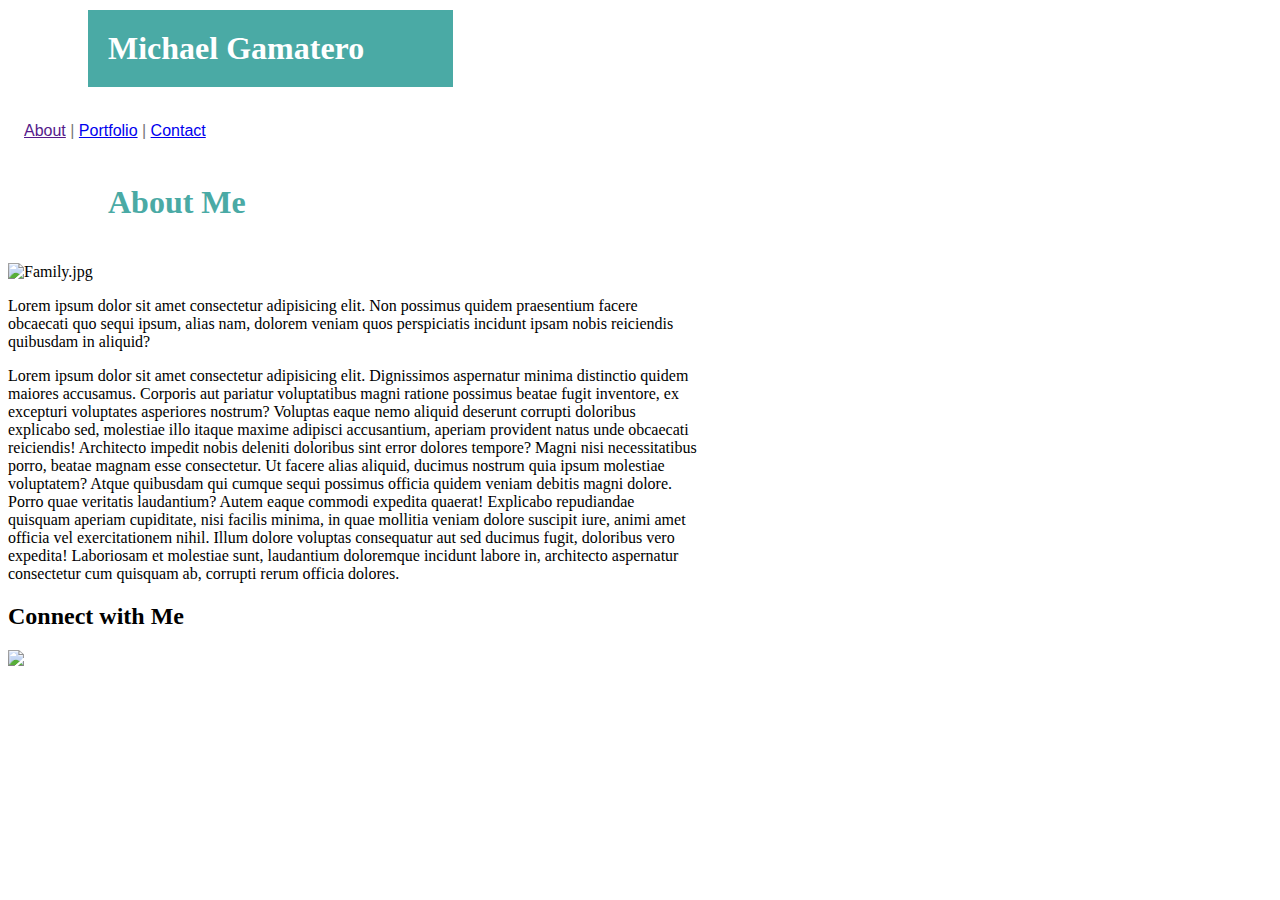
==== index.html @ a3234f8a "initial" ====
<!DOCTYPE html>
<html lang="en">
<head>
    <meta charset="UTF-8">
    <meta name="viewport" content="width=device-width, initial-scale=1.0">
    <meta http-equiv="X-UA-Compatible" content="ie=edge">
    <title>Basic Portfolio - index</title>
    <link rel="stylesheet" href="https://maxcdn.bootstrapcdn.com/bootstrap/4.0.0-beta.3/css/bootstrap.min.css" integrity="sha384-Zug+QiDoJOrZ5t4lssLdxGhVrurbmBWopoEl+M6BdEfwnCJZtKxi1KgxUyJq13dy" crossorigin="anonymous">
    <link rel="stylesheet" href="./assets/css/style.css">
   <!-- <link rel="stylesheet" href="./assets/css/reset.css">-->
    
</head>
<body>
    
        <H1>Michael Gamatero</H1>
        <div id="nav_bar">
            <a href="">About</a>
            |
            <a href="./portfolio.html">Portfolio</a>
            |
            <a href="contact.html">Contact</a>
        </div>
                           
        <div class="about_me">
            <div id="main_section">
                <h1>About Me</h1>
                <img src="./assets/images/family.jpg" alt="Family.jpg">
                <p>Lorem ipsum dolor sit amet consectetur adipisicing elit. Non possimus quidem praesentium facere obcaecati quo sequi ipsum, alias nam, dolorem veniam quos perspiciatis incidunt ipsam nobis reiciendis quibusdam in aliquid?</p>
                <p>Lorem ipsum dolor sit amet consectetur adipisicing elit. Dignissimos aspernatur minima distinctio quidem maiores accusamus. Corporis aut pariatur voluptatibus magni ratione possimus beatae fugit inventore, ex excepturi voluptates asperiores nostrum?
                Voluptas eaque nemo aliquid deserunt corrupti doloribus explicabo sed, molestiae illo itaque maxime adipisci accusantium, aperiam provident natus unde obcaecati reiciendis! Architecto impedit nobis deleniti doloribus sint error dolores tempore?
                Magni nisi necessitatibus porro, beatae magnam esse consectetur. Ut facere alias aliquid, ducimus nostrum quia ipsum molestiae voluptatem? Atque quibusdam qui cumque sequi possimus officia quidem veniam debitis magni dolore.
                Porro quae veritatis laudantium? Autem eaque commodi expedita quaerat! Explicabo repudiandae quisquam aperiam cupiditate, nisi facilis minima, in quae mollitia veniam dolore suscipit iure, animi amet officia vel exercitationem nihil.
                Illum dolore voluptas consequatur aut sed ducimus fugit, doloribus vero expedita! Laboriosam et molestiae sunt, laudantium doloremque incidunt labore in, architecto aspernatur consectetur cum quisquam ab, corrupti rerum officia dolores.</p>
            </div>
        </div>   

        <div id="connect">
            <h2>Connect with Me</h2>
            <a href="http://www.github.com"><img src="./assets/images/GitHub.jpg"></a>
        </div>

    
</body>
</html>
---- assets/css/style.css ----
body{
    box-sizing: border-box;
    
}
h1 {
    color: white;
    background-color: #4aaaa5; 
    border-color: #cccccc;
    font-family: 'Georgia', Times, Times New Roman, serif;
    width: 325px;
    margin-top: 10px;
    margin-left: 80px;
    margin-right: 0px;
    padding:20px;
}

#nav_bar{
    
    font-family: 'Arial', 'Helvetica Neue', Helvetica, sans-serif;
    color: #777777;
    padding: 14px 16px;
}
#main_section{
    width: 690px;
    
}
#main_section h1{
    clear:both; 
    background-color: white;
    color: #4aaaa5;
    border-bottom: 10px;
    border-bottom-color:#777777;
}
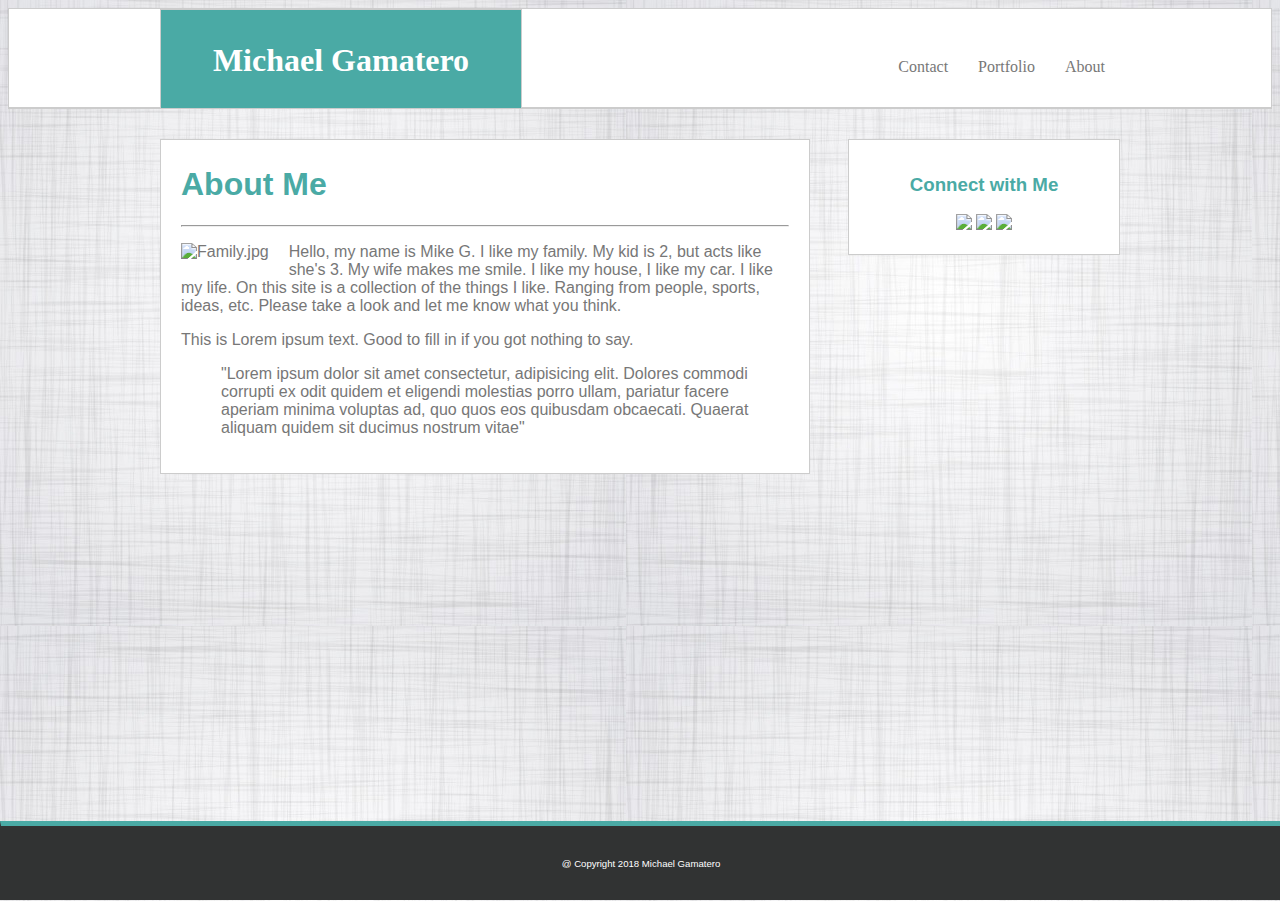
==== commit 21ddff50: "Rev 1" ====
--- a/index.html
+++ b/index.html
@@ -5,39 +5,52 @@
     <meta name="viewport" content="width=device-width, initial-scale=1.0">
     <meta http-equiv="X-UA-Compatible" content="ie=edge">
     <title>Basic Portfolio - index</title>
-    <link rel="stylesheet" href="https://maxcdn.bootstrapcdn.com/bootstrap/4.0.0-beta.3/css/bootstrap.min.css" integrity="sha384-Zug+QiDoJOrZ5t4lssLdxGhVrurbmBWopoEl+M6BdEfwnCJZtKxi1KgxUyJq13dy" crossorigin="anonymous">
+   
     <link rel="stylesheet" href="./assets/css/style.css">
    <!-- <link rel="stylesheet" href="./assets/css/reset.css">-->
     
 </head>
 <body>
     
-        <H1>Michael Gamatero</H1>
-        <div id="nav_bar">
-            <a href="">About</a>
-            |
-            <a href="./portfolio.html">Portfolio</a>
-            |
-            <a href="contact.html">Contact</a>
-        </div>
-                           
+    <header>
+        <div class="visible_header">
+            <h1>Michael Gamatero</h1>       
+            <nav>
+                <div>
+                    <ul>
+                        <li><a href="">About</a></li>
+                        <li><a href="./portfolio.html">Portfolio</a></li>
+                        <li><a href="contact.html">Contact</a></li>
+                    </ul>                                           
+                </div>
+            </nav>
+        </div>         
+    </header>
+    <!--<div class="sample">Sample 960"</div>-->
+    <main>                           
         <div class="about_me">
-            <div id="main_section">
-                <h1>About Me</h1>
-                <img src="./assets/images/family.jpg" alt="Family.jpg">
-                <p>Lorem ipsum dolor sit amet consectetur adipisicing elit. Non possimus quidem praesentium facere obcaecati quo sequi ipsum, alias nam, dolorem veniam quos perspiciatis incidunt ipsam nobis reiciendis quibusdam in aliquid?</p>
-                <p>Lorem ipsum dolor sit amet consectetur adipisicing elit. Dignissimos aspernatur minima distinctio quidem maiores accusamus. Corporis aut pariatur voluptatibus magni ratione possimus beatae fugit inventore, ex excepturi voluptates asperiores nostrum?
-                Voluptas eaque nemo aliquid deserunt corrupti doloribus explicabo sed, molestiae illo itaque maxime adipisci accusantium, aperiam provident natus unde obcaecati reiciendis! Architecto impedit nobis deleniti doloribus sint error dolores tempore?
-                Magni nisi necessitatibus porro, beatae magnam esse consectetur. Ut facere alias aliquid, ducimus nostrum quia ipsum molestiae voluptatem? Atque quibusdam qui cumque sequi possimus officia quidem veniam debitis magni dolore.
-                Porro quae veritatis laudantium? Autem eaque commodi expedita quaerat! Explicabo repudiandae quisquam aperiam cupiditate, nisi facilis minima, in quae mollitia veniam dolore suscipit iure, animi amet officia vel exercitationem nihil.
-                Illum dolore voluptas consequatur aut sed ducimus fugit, doloribus vero expedita! Laboriosam et molestiae sunt, laudantium doloremque incidunt labore in, architecto aspernatur consectetur cum quisquam ab, corrupti rerum officia dolores.</p>
-            </div>
+            <h1>About Me</h1>
+            <hr>
+                <p><img src="./assets/images/family.jpg" alt="Family.jpg"/>Hello, my name is Mike G.  I like my family.  My kid is 2, but acts like she's 3.  My wife makes me smile.  I like my house, I like my car.  I like my life.  
+                    On this site is a collection of the things I like.  Ranging from people, sports, ideas, etc.  Please take a look and let me know what you think.</p>
+                <p> This is Lorem ipsum text.  Good to fill in if you got nothing to say. <blockquote> "Lorem ipsum dolor sit amet consectetur, adipisicing elit. Dolores commodi corrupti ex odit quidem et eligendi molestias porro ullam, pariatur facere aperiam minima voluptas ad, quo quos eos quibusdam obcaecati.
+                    Quaerat aliquam quidem sit ducimus nostrum vitae"</blockquote></p>
         </div>   
 
-        <div id="connect">
-            <h2>Connect with Me</h2>
-            <a href="http://www.github.com"><img src="./assets/images/GitHub.jpg"></a>
-        </div>
+        <aside> 
+            <h3>Connect with Me</h3>
+      
+            <div id="aside_links">
+                <a href="http://www.github.com"><img src="./assets/images/GitHub.jpg"></a>
+                <a href="http://www.linkedin.com"><img src="./assets/images/linkedin.jpg"></a>
+                <a href="http://www.github.com"><img src="./assets/images/StackOverflow.jpg"></a>
+            </div>
+        </aside>
+    </main>
+<footer>
+    @ Copyright 2018 Michael Gamatero
+</footer>
+
 
     
 </body>
--- a/assets/css/style.css
+++ b/assets/css/style.css
@@ -1,35 +1,149 @@
 
 body{
+    overflow: auto;
     box-sizing: border-box;
+    background-image: url(../images/body-background.jpg);
+    background-repeat: repeat;
+   
+    color:#777777;
+    font-family: Arial, Helvetica, sans-serif;
     
 }
-h1 {
-    color: white;
-    background-color: #4aaaa5; 
-    border-color: #cccccc;
-    font-family: 'Georgia', Times, Times New Roman, serif;
-    width: 325px;
-    margin-top: 10px;
-    margin-left: 80px;
-    margin-right: 0px;
-    padding:20px;
+
+.sample{
+    width:958px;
+    border: solid 1px red;
+    margin: 0px auto 20px auto;
+    z-index: 1;
 }
 
-#nav_bar{
+header {
     
-    font-family: 'Arial', 'Helvetica Neue', Helvetica, sans-serif;
+    top:0;
+    left:0;
+    background-color: #ffffff; 
+    border: solid 1px #cccccc;
+    border-bottom: solid 2px #cccccc;
     color: #777777;
-    padding: 14px 16px;
+    font-family: 'Georgia', Times, Times New Roman, serif;
+    height: 98px;
+    z-index: 3;
 }
-#main_section{
-    width: 690px;
+
+.visible_header{
+    width: 960px;
+    height: 100px;
+    top:0;
+    margin: 0 auto 0 auto;
+    padding:0px 0px 0px 0px;
+}
+
+.visible_header h1{
+    float: left;
+    background-color: #4aaaa5;
+    border:solid 1px #cccccc;
+    margin: 0px auto 0px auto;
+
+    width: 360px;
+    height: 98px;
+
+    text-align: center;
+    line-height: 100px;
+    color: #ffffff;
+   
+    z-index: 2;
+}
+
+nav{
+    z-index:1;
+}
+
+nav ul{
+    float:right;
+    list-style-type: none;
+    margin: 0;
+    padding: 0;
+    width: 300px;
+    line-height: 100px;
+    text-align: right;
+}
+
+nav li a{  
+    float:right;
+    display: inline;
+    padding: 8px 15px;
+    text-decoration: none;
+    color:#777777;
     
 }
-#main_section h1{
-    clear:both; 
-    background-color: white;
-    color: #4aaaa5;
-    border-bottom: 10px;
-    border-bottom-color:#777777;
+
+/*hr{
+    clear:both;
+    position:relative;
+    top: -22px;
+}*/
+
+main{
+    width:960px;
+    margin-left: auto;
+    margin-right: auto;
+    padding-top:30px;
 }
 
+.about_me h1{
+    color: #4aaaa5;
+}
+
+.about_me img{
+    
+    float: left;
+    padding: 0 20px 10px 0;
+}
+.about_me{
+    width:  608px;
+    /*height: 350px;*/
+    background-color: #ffffff; 
+    border: solid 1px #cccccc;
+    padding: 5px 20px 20px 20px;
+    float: left;
+    
+}
+
+aside{
+    width: 270px;
+    background-color: #ffffff; 
+    border: solid 1px #cccccc;
+    float:  right;
+    text-align: center;
+    padding-bottom: 20px;
+    padding-top: 15px;
+}
+
+aside h3{
+    color: #4aaaa5;
+}
+
+footer{
+    clear:both; 
+    position:bottom;
+    background-color: rgb(49, 51, 51);
+    color: #ffffff;
+    height:73px;
+    width:100%;
+    line-height: 75px;
+    text-align: center;
+    font-size: 60%;
+    border: solid 1px rgb(49, 51, 51);
+    border-top-width: 5px;
+    border-top-color: #4aaaa5;
+    position: absolute;
+    left:0;
+    bottom:0;
+ 
+}
+
+
+
+
+
+
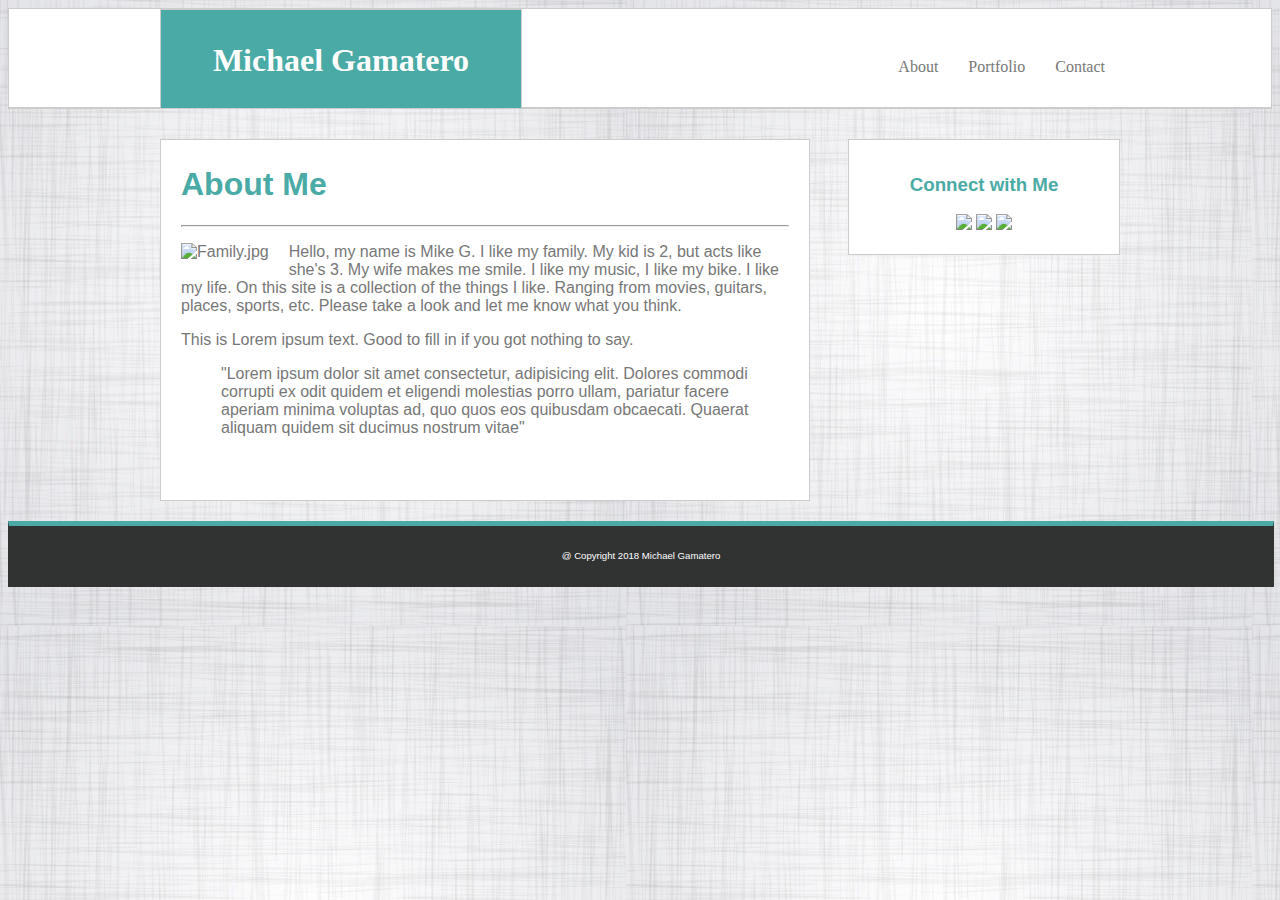
==== commit 0218e78c: "Rev 2" ====
--- a/index.html
+++ b/index.html
@@ -17,10 +17,10 @@
             <h1>Michael Gamatero</h1>       
             <nav>
                 <div>
-                    <ul>
+                    <ul>                       
+                        <li><a href="contact.html">Contact</a></li>
+                        <li><a href="./portfolio.html">Portfolio</a></li>
                         <li><a href="">About</a></li>
-                        <li><a href="./portfolio.html">Portfolio</a></li>
-                        <li><a href="contact.html">Contact</a></li>
                     </ul>                                           
                 </div>
             </nav>
@@ -31,8 +31,8 @@
         <div class="about_me">
             <h1>About Me</h1>
             <hr>
-                <p><img src="./assets/images/family.jpg" alt="Family.jpg"/>Hello, my name is Mike G.  I like my family.  My kid is 2, but acts like she's 3.  My wife makes me smile.  I like my house, I like my car.  I like my life.  
-                    On this site is a collection of the things I like.  Ranging from people, sports, ideas, etc.  Please take a look and let me know what you think.</p>
+                <p><img src="./assets/images/family.jpg" alt="Family.jpg"/>Hello, my name is Mike G.  I like my family.  My kid is 2, but acts like she's 3.  My wife makes me smile.  I like my music, I like my bike.  I like my life.  
+                    On this site is a collection of the things I like.  Ranging from movies, guitars, places, sports, etc.  Please take a look and let me know what you think.</p>
                 <p> This is Lorem ipsum text.  Good to fill in if you got nothing to say. <blockquote> "Lorem ipsum dolor sit amet consectetur, adipisicing elit. Dolores commodi corrupti ex odit quidem et eligendi molestias porro ullam, pariatur facere aperiam minima voluptas ad, quo quos eos quibusdam obcaecati.
                     Quaerat aliquam quidem sit ducimus nostrum vitae"</blockquote></p>
         </div>   
@@ -48,7 +48,9 @@
         </aside>
     </main>
 <footer>
+    
     @ Copyright 2018 Michael Gamatero
+    
 </footer>
 
 
--- a/assets/css/style.css
+++ b/assets/css/style.css
@@ -8,13 +8,6 @@
     color:#777777;
     font-family: Arial, Helvetica, sans-serif;
     
-}
-
-.sample{
-    width:958px;
-    border: solid 1px red;
-    margin: 0px auto 20px auto;
-    z-index: 1;
 }
 
 header {
@@ -77,18 +70,14 @@
     
 }
 
-/*hr{
-    clear:both;
-    position:relative;
-    top: -22px;
-}*/
-
-main{
+main {
     width:960px;
     margin-left: auto;
     margin-right: auto;
     padding-top:30px;
+    margin-bottom: -60px;
 }
+
 
 .about_me h1{
     color: #4aaaa5;
@@ -101,11 +90,12 @@
 }
 .about_me{
     width:  608px;
-    /*height: 350px;*/
+    height: 350px;
     background-color: #ffffff; 
     border: solid 1px #cccccc;
-    padding: 5px 20px 20px 20px;
+    padding: 5px 20px 5px 20px;
     float: left;
+    margin-bottom: 20px;
     
 }
 
@@ -123,23 +113,59 @@
     color: #4aaaa5;
 }
 
-footer{
+footer {
     clear:both; 
-    position:bottom;
+    display:block;
     background-color: rgb(49, 51, 51);
     color: #ffffff;
-    height:73px;
+    height:60px;
     width:100%;
-    line-height: 75px;
+    line-height: 60px;
     text-align: center;
     font-size: 60%;
     border: solid 1px rgb(49, 51, 51);
     border-top-width: 5px;
-    border-top-color: #4aaaa5;
-    position: absolute;
-    left:0;
-    bottom:0;
+    border-top-color: #4aaaa5;    
+}
+
  
+.portfolio{
+        width:  608px;
+        height: 750px;
+        position: relative;
+        background-color: #ffffff; 
+        border: solid 1px #cccccc;
+        padding: 5px auto 20px auto;
+        float: left; 
+        margin-bottom: 20px; 
+}
+
+.portfolio h1{
+    color: #4aaaa5;
+    margin-left: 20px;
+}
+
+#portfolio_table{
+    width:600px;
+    height:600px;
+    border-spacing: 2px 0px;
+    text-align: center;
+    margin:0px auto 0px auto;
+}
+
+.image_banner{ 
+    display:block;   
+    position: relative;
+    background-color: #4aaaa5;
+    color:#ffffff;
+    width: 275px;
+    height: 50px;
+    line-height: 50px;
+    text-align: center;
+    z-index: 1;
+    bottom:70px;
+    left: 10px;
+    
 }
 
 
@@ -147,3 +173,5 @@
 
 
 
+
+
